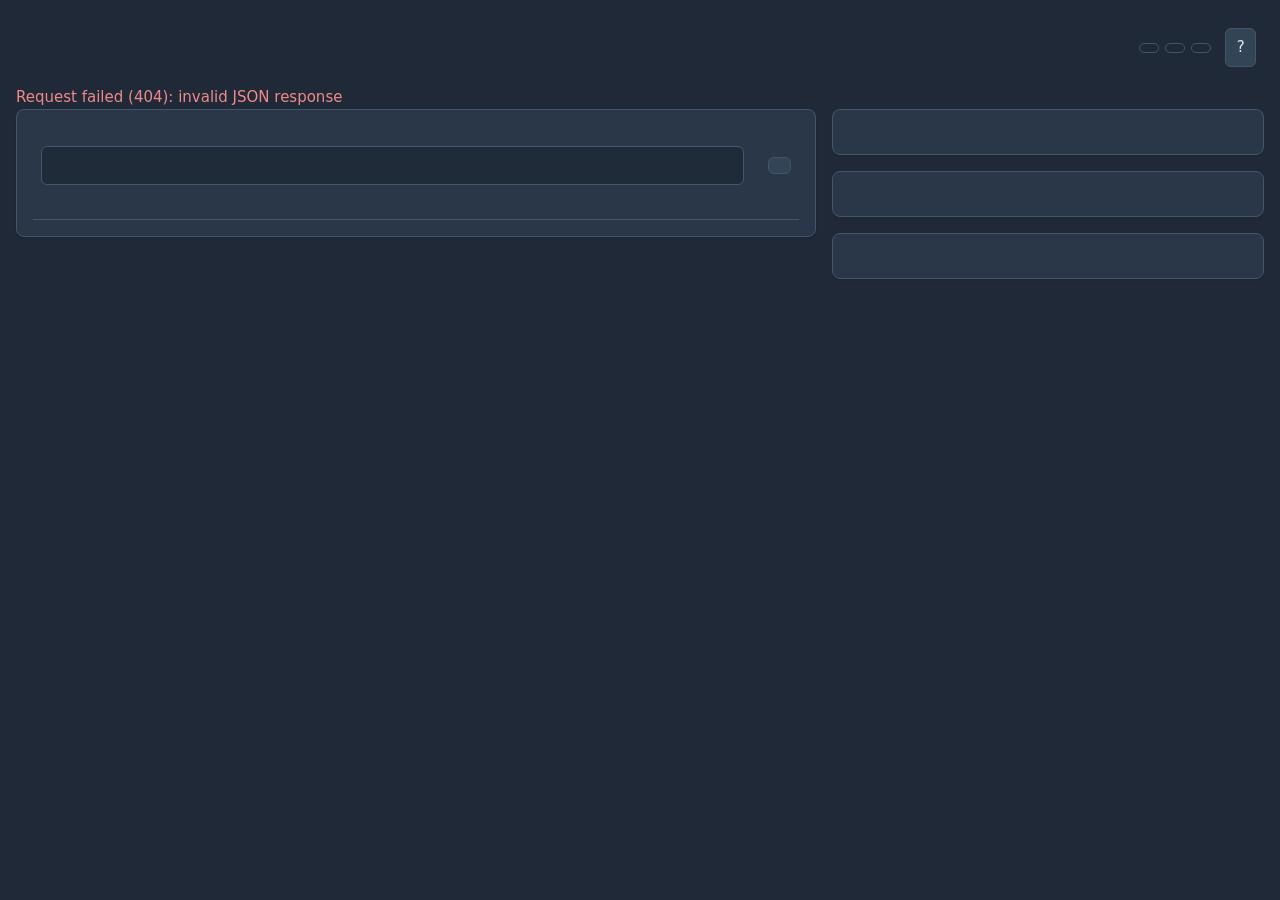
==== ha_app/ui/index.html @ 160e9548 "Stabilize final beta scheduler and panel" ====
<!doctype html>
<html>
<head>
  <meta charset="utf-8">
  <base href="{{INGRESS_BASE_PATH}}">
  <title>Playlist Assistant</title>
  <link rel="stylesheet" href="app.css">
  <link rel="stylesheet" href="polish.css">
</head>
<body>
  <main>
    <header class="app-header">
      <h1 data-i18n="title"></h1>
      <div class="global-status" aria-label="Status">
        <span id="spotify-status" class="status-chip"></span>
        <span id="preview-status" class="status-chip"></span>
        <span id="schedule-status" class="status-chip"></span>
        <button id="help-button" type="button" aria-label="Help">?</button>
      </div>
    </header>
    <p id="message" role="alert"></p>
    <div class="dashboard-grid">
      <section class="playlist-preview">
        <h2 data-i18n="playlist_preview"></h2>
        <div class="playlist-toolbar">
          <input id="filter">
          <button id="reset-sorting" type="button" data-i18n="reset_sorting"></button>
        </div>
        <table>
          <thead>
            <tr>
              <th data-i18n="track_title" data-sort="track_name"></th>
              <th data-i18n="artist" data-sort="artist_name"></th>
              <th data-i18n="score" data-sort="combined_score"></th>
              <th data-i18n="plays" data-sort="play_count"></th>
              <th data-i18n="last_played" data-sort="last_played"></th>
            </tr>
          </thead>
          <tbody id="tracks"></tbody>
        </table>
      </section>
      <aside class="dashboard-sidebar">
        <section>
          <h2 data-i18n="settings"></h2>
          <form id="settings"></form>
        </section>
        <section>
          <h2 data-i18n="spotify_authorization"></h2>
          <div id="spotify-auth"></div>
        </section>
        <section>
          <h2 data-i18n="actions"></h2>
          <div id="actions"></div>
        </section>
      </aside>
    </div>
  </main>
  <dialog id="help-dialog">
    <button id="help-close" type="button" aria-label="Close">×</button>
    <h2 data-i18n="help"></h2>
    <dl id="help-content"></dl>
  </dialog>
  <script src="app.js"></script>
</body>
</html>
---- ha_app/ui/app.css ----
:root{--pa-bg:#1f2937;--pa-panel:#2a3748;--pa-panel-hover:#344457;--pa-border:#44566c;--pa-text:#e2e8f0;--pa-muted:#aab7c6;--pa-accent:#5aa9e6;--pa-accent-strong:#2373a8;--pa-focus:#79c0ff;--pa-success:#79c99e;--pa-error:#f08a8a;--pa-disabled-bg:#3a4859;--pa-disabled-text:#bdc8d4;--pa-radius:8px;--pa-space:1rem;--pa-control-space:.5rem}*{box-sizing:border-box}body{margin:0;background:var(--pa-bg);color:var(--pa-text);font-family:system-ui,-apple-system,"Segoe UI",sans-serif;font-size:15px;line-height:1.45}main{max-width:1440px;margin:0 auto;padding:var(--pa-space)}h1,h2{color:var(--pa-text);line-height:1.2}h1{margin:0;font-size:1.65rem}h2{margin:0 0 .75rem;font-size:1.1rem}section{margin:0;padding:var(--pa-space);background:var(--pa-panel);border:1px solid var(--pa-border);border-radius:var(--pa-radius);box-shadow:0 1px 2px rgb(0 0 0 / .14)}p{margin:.5rem 0}.app-header{display:flex;gap:1rem;justify-content:space-between;align-items:center;margin:.25rem 0 .75rem}.global-status{display:flex;align-items:center;justify-content:flex-end;gap:.4rem;flex-wrap:wrap}.status-chip{border:1px solid var(--pa-border);border-radius:99px;color:var(--pa-muted);font-size:.85rem;padding:.25rem .55rem;white-space:nowrap}.status-chip.ok{color:var(--pa-success)}.status-chip.error{color:var(--pa-error)}#spotify-auth p,label,output,code{color:var(--pa-muted)}#message{min-height:0;margin:0;color:var(--pa-error)}#message:empty{display:none}.dashboard-grid{display:grid;grid-template-columns:minmax(0,1.85fr) minmax(18rem,1fr);gap:var(--pa-space);align-items:start}.playlist-preview{max-height:calc(100vh - 7rem);overflow-y:auto}.dashboard-sidebar{position:sticky;top:var(--pa-space);max-height:calc(100vh - 2rem);overflow-y:auto;display:grid;gap:var(--pa-space);padding-bottom:var(--pa-space)}label{display:flex;flex-direction:column;gap:.2rem;margin:var(--pa-control-space);font-weight:600}.field-error{display:block;color:var(--pa-error);font-size:.85rem;font-weight:400}.invalid{border-color:var(--pa-error)}input,button{margin:var(--pa-control-space);padding:.48rem .65rem;border-radius:6px;font:inherit}input{min-width:7rem;background:#202b39;color:var(--pa-text);border:1px solid var(--pa-border)}input[type="checkbox"]{min-width:auto;accent-color:var(--pa-accent)}button{border:1px solid var(--pa-border);background:var(--pa-panel-hover);color:var(--pa-text);cursor:pointer}button:hover:not(:disabled){background:#405268}button.primary{background:var(--pa-accent-strong);border-color:var(--pa-accent-strong);color:#f1f5f9}button.primary:hover:not(:disabled){background:#216d9f}button:disabled{background:var(--pa-disabled-bg);border-color:var(--pa-border);color:var(--pa-disabled-text);cursor:not-allowed;opacity:1}button:focus-visible,input:focus-visible,a:focus-visible{outline:3px solid var(--pa-focus);outline-offset:2px}a{color:var(--pa-focus)}table{width:100%;border-collapse:collapse}td,th{padding:.55rem .4rem;text-align:left;border-bottom:1px solid var(--pa-border)}th{color:var(--pa-muted);font-weight:600}th[data-sort]{cursor:pointer;color:var(--pa-focus)}tbody tr:hover{background:rgb(255 255 255 / .035)}dialog{max-width:38rem;background:var(--pa-panel);color:var(--pa-text);border:1px solid var(--pa-border);border-radius:var(--pa-radius);padding:1.25rem}dialog::backdrop{background:rgb(0 0 0 / .5)}dialog dt{font-weight:700;margin-top:.65rem}dialog dd{color:var(--pa-muted);margin:.15rem 0}#help-close{float:right}@media (max-width:900px){main{padding:.75rem}.app-header{align-items:flex-start;flex-direction:column}.dashboard-grid{grid-template-columns:1fr}.playlist-preview,.dashboard-sidebar{position:static;max-height:none;overflow:visible}.dashboard-sidebar{padding-bottom:0}section{padding:.75rem}input{max-width:100%;width:100%}label:has(input[type="checkbox"]){flex-direction:row;align-items:center}table{font-size:.875rem}td,th{padding:.4rem .25rem}}
---- ha_app/ui/polish.css ----
/* Desktop table space allocation and responsive polish. */
main { max-width: 1680px; }
.dashboard-grid { grid-template-columns: minmax(0, 1.85fr) minmax(19rem, 1fr); }
.playlist-preview { overflow-x: hidden; }
.playlist-toolbar { display: flex; align-items: center; gap: .5rem; margin-bottom: .5rem; }
.playlist-toolbar input { flex: 1; min-width: 0; }
.playlist-toolbar button, td:nth-child(3), td:nth-child(4), td:nth-child(5) { white-space: nowrap; }
table { table-layout: fixed; }
td, th { overflow: hidden; text-overflow: ellipsis; }
th:nth-child(1) { width: 31%; }
th:nth-child(2) { width: 29%; }
th:nth-child(3) { width: 10%; }
th:nth-child(4) { width: 11%; }
th:nth-child(5) { width: 19%; }
@media (max-width: 900px) {
  .playlist-toolbar { align-items: stretch; flex-direction: column; }
  .playlist-toolbar input, .playlist-toolbar button { width: 100%; margin: .25rem 0; }
}
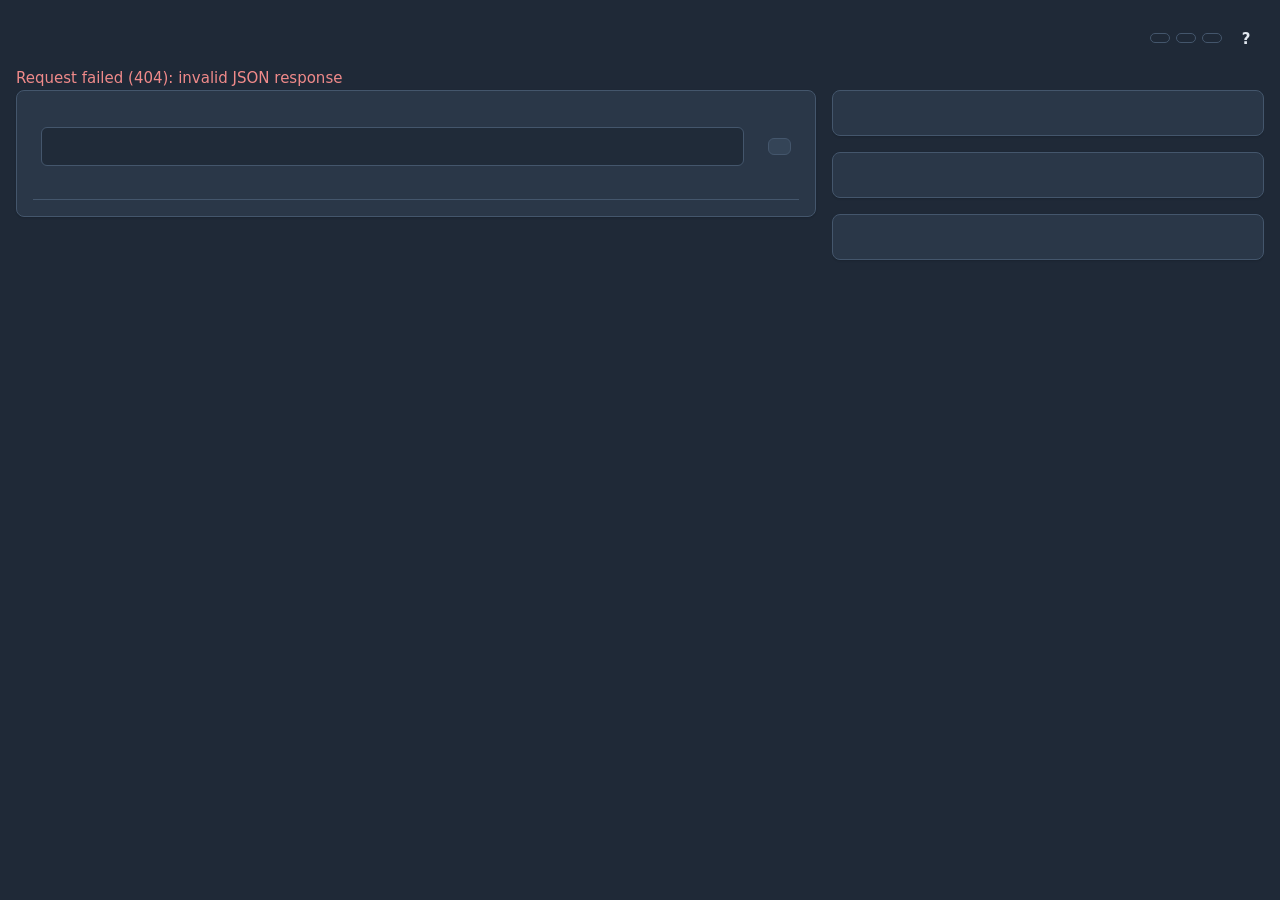
==== commit d57f2e93: "Fix schedule overlap and polish ingress panel" ====
--- a/ha_app/ui/index.html
+++ b/ha_app/ui/index.html
@@ -40,7 +40,7 @@
         </table>
       </section>
       <aside class="dashboard-sidebar">
-        <section>
+        <section id="spotify-section">
           <h2 data-i18n="settings"></h2>
           <form id="settings"></form>
         </section>
@@ -51,6 +51,7 @@
         <section>
           <h2 data-i18n="actions"></h2>
           <div id="actions"></div>
+          <p id="action-message" role="alert"></p>
         </section>
       </aside>
     </div>
--- a/ha_app/ui/polish.css
+++ b/ha_app/ui/polish.css
@@ -16,3 +16,21 @@
   .playlist-toolbar { align-items: stretch; flex-direction: column; }
   .playlist-toolbar input, .playlist-toolbar button { width: 100%; margin: .25rem 0; }
 }
+
+/* Compact settings, contextual action feedback, and unobtrusive help. */
+#action-message { min-height: 1.4rem; color: var(--pa-error); }
+#action-message:empty { display: none; }
+#action-message.ok { color: var(--pa-success); }
+fieldset { min-width: 0; margin: .25rem 0 .8rem; padding: .25rem .45rem .45rem; border: 1px solid var(--pa-border); border-radius: 6px; }
+legend { padding: 0 .25rem; color: var(--pa-muted); font-size: .85rem; font-weight: 700; }
+.input-with-unit { display: flex; align-items: stretch; width: min(100%, 18rem); }
+.input-with-unit input { width: 100%; margin: 0; border-radius: 6px 0 0 6px; }
+.unit { display: grid; place-items: center; min-width: 4rem; padding: 0 .45rem; border: 1px solid var(--pa-border); border-left: 0; border-radius: 0 6px 6px 0; background: #202b39; color: var(--pa-muted); font-weight: 400; }
+.slider-label { display: flex; justify-content: space-between; gap: .5rem; font-size: .85rem; }
+.toggle-row { flex-direction: row; align-items: center; cursor: pointer; }
+.toggle { appearance: none; position: relative; width: 2.5rem; height: 1.35rem; min-width: 2.5rem; margin: 0; border-radius: 99px; background: var(--pa-disabled-bg); cursor: pointer; }
+.toggle::after { content: ""; position: absolute; top: .16rem; left: .16rem; width: .9rem; height: .9rem; border-radius: 50%; background: white; transition: transform .15s; }
+.toggle:checked { background: var(--pa-accent-strong); }
+.toggle:checked::after { transform: translateX(1.15rem); }
+#help-button { width: 2.25rem; height: 2.25rem; margin: 0; border-color: transparent; background: transparent; font-weight: 700; }
+#help-button:hover, #help-button:focus-visible { background: var(--pa-panel-hover); border-color: var(--pa-border); }
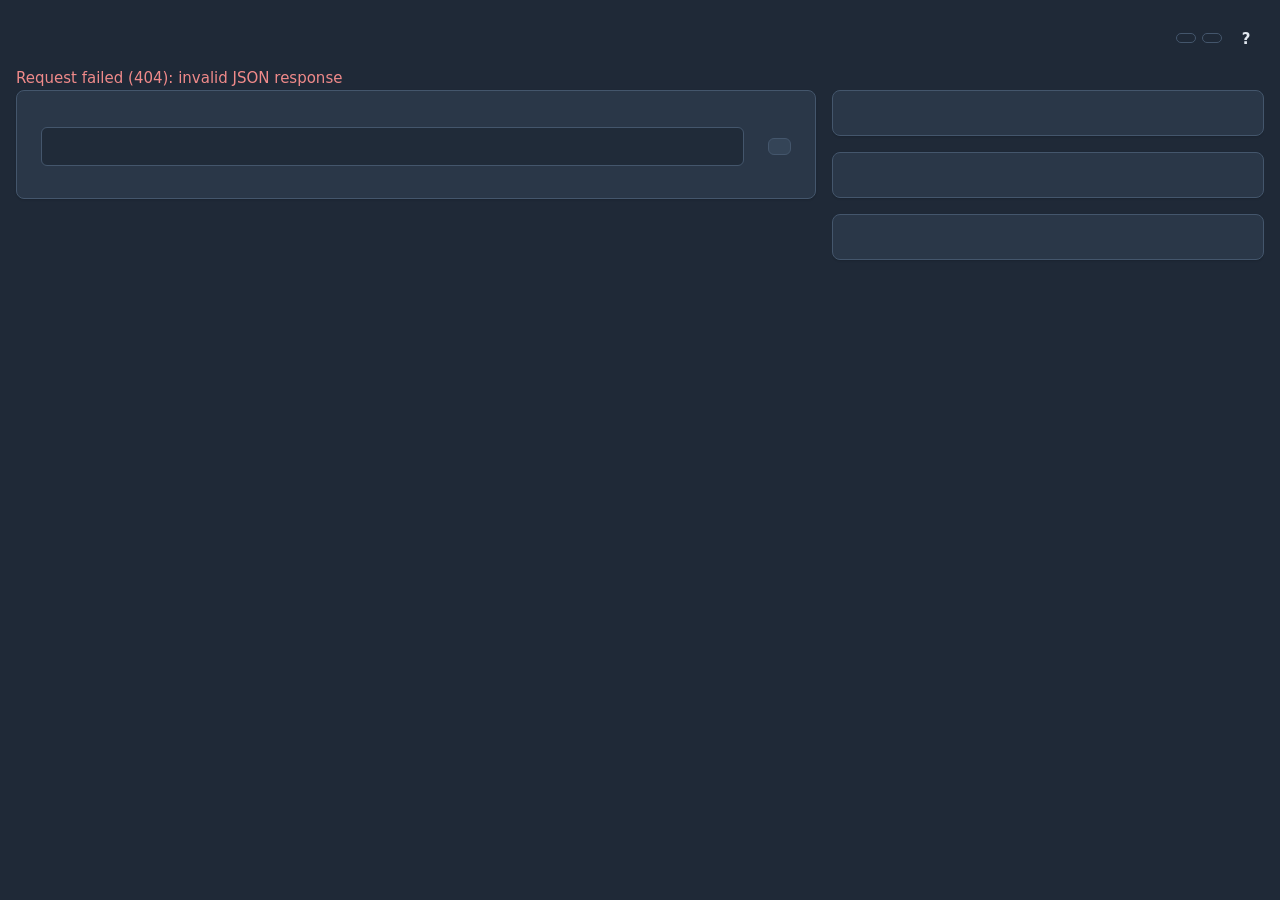
==== commit 08088f1c: "Refine beta ingress UX" ====
--- a/ha_app/ui/index.html
+++ b/ha_app/ui/index.html
@@ -14,7 +14,6 @@
       <div class="global-status" aria-label="Status">
         <span id="spotify-status" class="status-chip"></span>
         <span id="preview-status" class="status-chip"></span>
-        <span id="schedule-status" class="status-chip"></span>
         <button id="help-button" type="button" aria-label="Help">?</button>
       </div>
     </header>
@@ -28,30 +27,23 @@
         </div>
         <table>
           <thead>
-            <tr>
-              <th data-i18n="track_title" data-sort="track_name"></th>
-              <th data-i18n="artist" data-sort="artist_name"></th>
-              <th data-i18n="score" data-sort="combined_score"></th>
-              <th data-i18n="plays" data-sort="play_count"></th>
-              <th data-i18n="last_played" data-sort="last_played"></th>
-            </tr>
+            <tr id="track-columns"></tr>
           </thead>
           <tbody id="tracks"></tbody>
         </table>
       </section>
       <aside class="dashboard-sidebar">
-        <section id="spotify-section">
+        <section id="settings-section">
           <h2 data-i18n="settings"></h2>
           <form id="settings"></form>
         </section>
-        <section>
+        <section id="spotify-authorization-section">
           <h2 data-i18n="spotify_authorization"></h2>
           <div id="spotify-auth"></div>
         </section>
         <section>
           <h2 data-i18n="actions"></h2>
           <div id="actions"></div>
-          <p id="action-message" role="alert"></p>
         </section>
       </aside>
     </div>
--- a/ha_app/ui/polish.css
+++ b/ha_app/ui/polish.css
@@ -4,29 +4,32 @@
 .playlist-preview { overflow-x: hidden; }
 .playlist-toolbar { display: flex; align-items: center; gap: .5rem; margin-bottom: .5rem; }
 .playlist-toolbar input { flex: 1; min-width: 0; }
-.playlist-toolbar button, td:nth-child(3), td:nth-child(4), td:nth-child(5) { white-space: nowrap; }
+.playlist-toolbar button, td:nth-child(3), td:nth-child(4), td:nth-child(5), td:nth-child(6) { white-space: nowrap; }
 table { table-layout: fixed; }
 td, th { overflow: hidden; text-overflow: ellipsis; }
-th:nth-child(1) { width: 31%; }
-th:nth-child(2) { width: 29%; }
-th:nth-child(3) { width: 10%; }
-th:nth-child(4) { width: 11%; }
-th:nth-child(5) { width: 19%; }
+th:nth-child(1) { width: 25%; }
+th:nth-child(2) { width: 24%; }
+th:nth-child(3) { width: 11%; }
+th:nth-child(4) { width: 17%; }
+th:nth-child(5) { width: 8%; }
+th:nth-child(6) { width: 15%; }
 @media (max-width: 900px) {
   .playlist-toolbar { align-items: stretch; flex-direction: column; }
   .playlist-toolbar input, .playlist-toolbar button { width: 100%; margin: .25rem 0; }
 }
 
 /* Compact settings, contextual action feedback, and unobtrusive help. */
-#action-message { min-height: 1.4rem; color: var(--pa-error); }
-#action-message:empty { display: none; }
-#action-message.ok { color: var(--pa-success); }
 fieldset { min-width: 0; margin: .25rem 0 .8rem; padding: .25rem .45rem .45rem; border: 1px solid var(--pa-border); border-radius: 6px; }
 legend { padding: 0 .25rem; color: var(--pa-muted); font-size: .85rem; font-weight: 700; }
 .input-with-unit { display: flex; align-items: stretch; width: min(100%, 18rem); }
 .input-with-unit input { width: 100%; margin: 0; border-radius: 6px 0 0 6px; }
 .unit { display: grid; place-items: center; min-width: 4rem; padding: 0 .45rem; border: 1px solid var(--pa-border); border-left: 0; border-radius: 0 6px 6px 0; background: #202b39; color: var(--pa-muted); font-weight: 400; }
 .slider-label { display: flex; justify-content: space-between; gap: .5rem; font-size: .85rem; }
+.slider-label span:last-child { text-align: right; }
+.slider-values { display: grid; grid-template-columns: 2rem minmax(0, 1fr) 2rem; align-items: center; gap: .35rem; width: min(100%, 18rem); }
+.slider-values input { width: 100%; min-width: 0; margin: 0; }
+.slider-values output { color: var(--pa-text); font-size: 1rem; font-weight: 700; text-align: center; }
+.action-error { color: var(--pa-error); }
 .toggle-row { flex-direction: row; align-items: center; cursor: pointer; }
 .toggle { appearance: none; position: relative; width: 2.5rem; height: 1.35rem; min-width: 2.5rem; margin: 0; border-radius: 99px; background: var(--pa-disabled-bg); cursor: pointer; }
 .toggle::after { content: ""; position: absolute; top: .16rem; left: .16rem; width: .9rem; height: .9rem; border-radius: 50%; background: white; transition: transform .15s; }
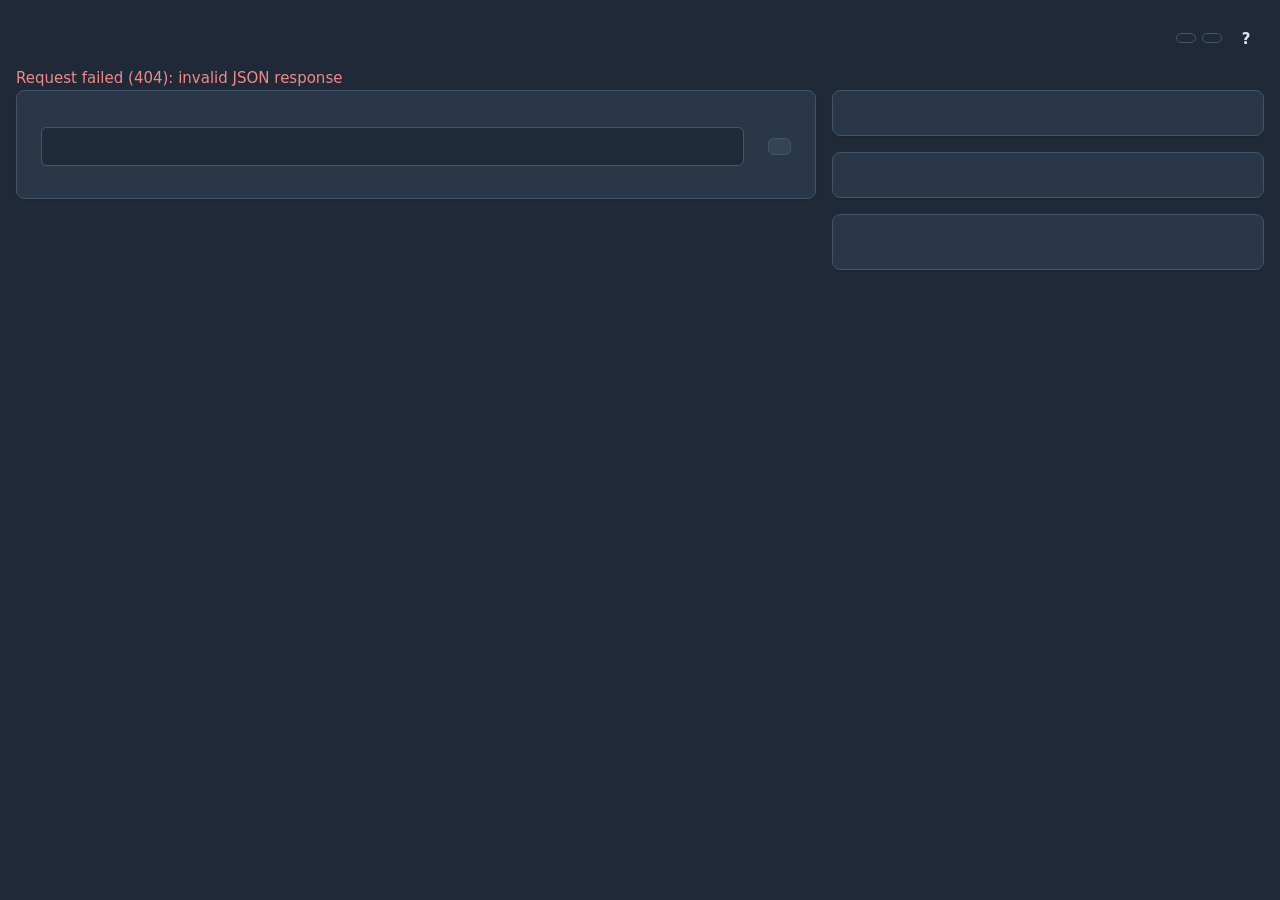
==== commit 16131e66: "Fix beta scheduler and status semantics" ====
--- a/ha_app/ui/index.html
+++ b/ha_app/ui/index.html
@@ -43,6 +43,7 @@
         </section>
         <section>
           <h2 data-i18n="actions"></h2>
+          <div id="job-status" class="job-status"></div>
           <div id="actions"></div>
         </section>
       </aside>
--- a/ha_app/ui/polish.css
+++ b/ha_app/ui/polish.css
@@ -24,11 +24,14 @@
 .input-with-unit { display: flex; align-items: stretch; width: min(100%, 18rem); }
 .input-with-unit input { width: 100%; margin: 0; border-radius: 6px 0 0 6px; }
 .unit { display: grid; place-items: center; min-width: 4rem; padding: 0 .45rem; border: 1px solid var(--pa-border); border-left: 0; border-radius: 0 6px 6px 0; background: #202b39; color: var(--pa-muted); font-weight: 400; }
-.slider-label { display: flex; justify-content: space-between; gap: .5rem; font-size: .85rem; }
+.slider-label { display: flex; justify-content: space-between; gap: .5rem; width: min(100%, 18rem); font-size: .85rem; }
 .slider-label span:last-child { text-align: right; }
 .slider-values { display: grid; grid-template-columns: 2rem minmax(0, 1fr) 2rem; align-items: center; gap: .35rem; width: min(100%, 18rem); }
 .slider-values input { width: 100%; min-width: 0; margin: 0; }
 .slider-values output { color: var(--pa-text); font-size: 1rem; font-weight: 700; text-align: center; }
+.job-status { display: grid; gap: .35rem; margin: 0 .5rem .65rem; }
+.job-status p { display: flex; flex-direction: column; gap: .05rem; margin: 0; color: var(--pa-muted); font-size: .85rem; }
+.job-status strong { color: var(--pa-text); font-size: .9rem; }
 .action-error { color: var(--pa-error); }
 .toggle-row { flex-direction: row; align-items: center; cursor: pointer; }
 .toggle { appearance: none; position: relative; width: 2.5rem; height: 1.35rem; min-width: 2.5rem; margin: 0; border-radius: 99px; background: var(--pa-disabled-bg); cursor: pointer; }
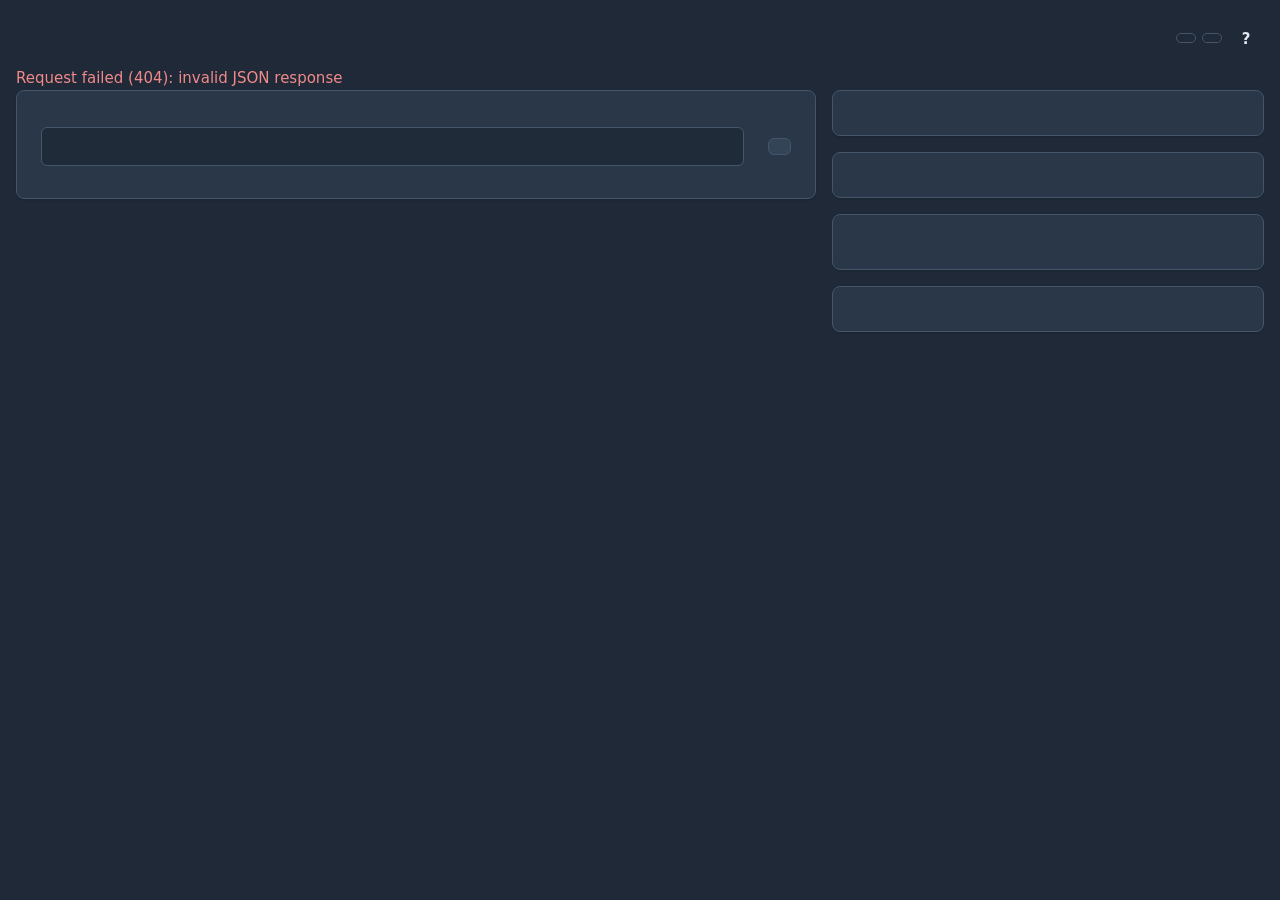
==== commit ca704f9f: "Add Case C Supervisor diagnostic" ====
--- a/ha_app/ui/index.html
+++ b/ha_app/ui/index.html
@@ -46,6 +46,10 @@
           <div id="job-status" class="job-status"></div>
           <div id="actions"></div>
         </section>
+        <section>
+          <h2 data-i18n="case_c_diagnostic"></h2>
+          <div id="case-c-diagnostic"></div>
+        </section>
       </aside>
     </div>
   </main>
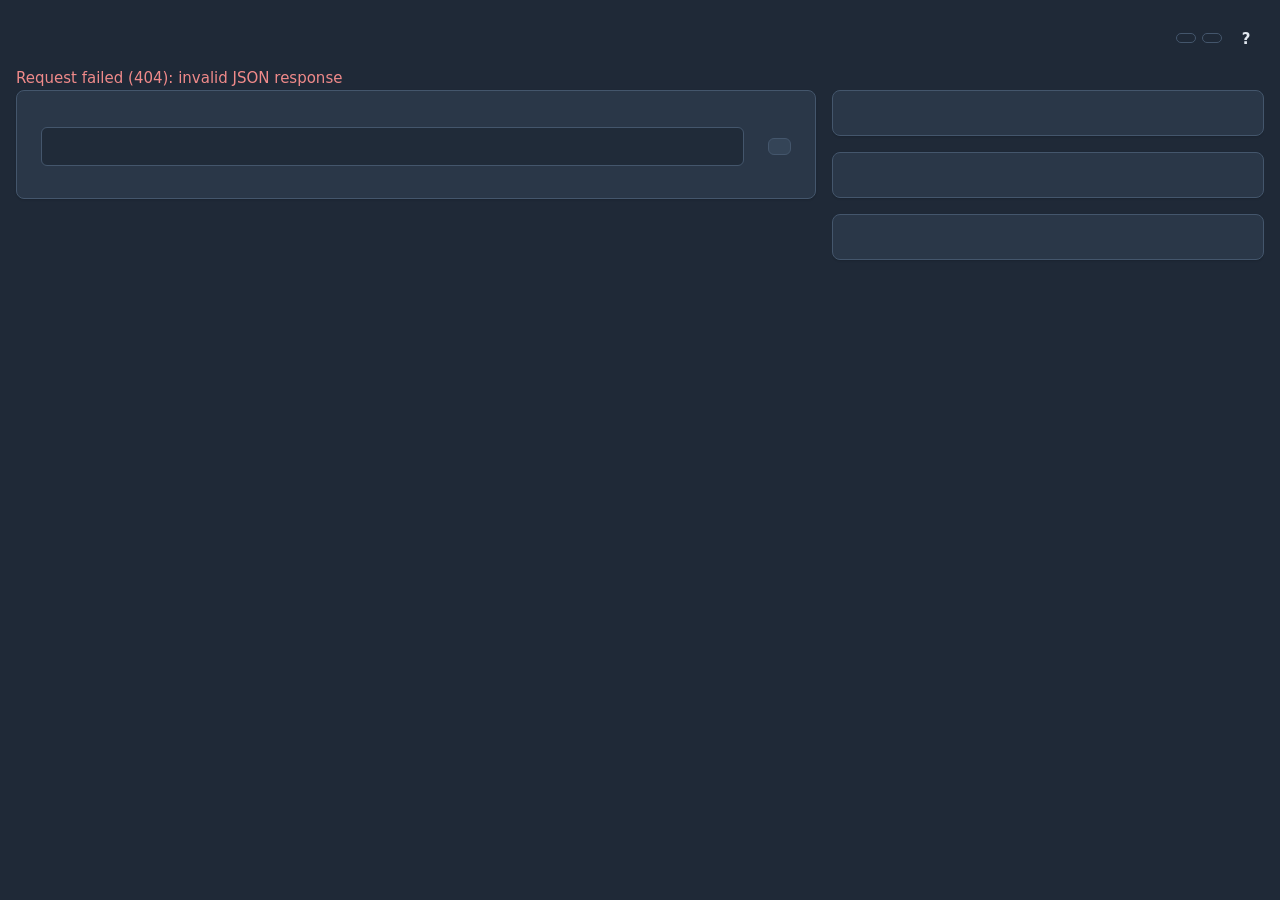
==== commit ba74ff6e: "Restore Historical Test runtime baseline" ====
--- a/ha_app/ui/index.html
+++ b/ha_app/ui/index.html
@@ -43,12 +43,7 @@
         </section>
         <section>
           <h2 data-i18n="actions"></h2>
-          <div id="job-status" class="job-status"></div>
           <div id="actions"></div>
-        </section>
-        <section>
-          <h2 data-i18n="case_c_diagnostic"></h2>
-          <div id="case-c-diagnostic"></div>
         </section>
       </aside>
     </div>
--- a/ha_app/ui/polish.css
+++ b/ha_app/ui/polish.css
@@ -24,14 +24,11 @@
 .input-with-unit { display: flex; align-items: stretch; width: min(100%, 18rem); }
 .input-with-unit input { width: 100%; margin: 0; border-radius: 6px 0 0 6px; }
 .unit { display: grid; place-items: center; min-width: 4rem; padding: 0 .45rem; border: 1px solid var(--pa-border); border-left: 0; border-radius: 0 6px 6px 0; background: #202b39; color: var(--pa-muted); font-weight: 400; }
-.slider-label { display: flex; justify-content: space-between; gap: .5rem; width: min(100%, 18rem); font-size: .85rem; }
+.slider-label { display: flex; justify-content: space-between; gap: .5rem; font-size: .85rem; }
 .slider-label span:last-child { text-align: right; }
 .slider-values { display: grid; grid-template-columns: 2rem minmax(0, 1fr) 2rem; align-items: center; gap: .35rem; width: min(100%, 18rem); }
 .slider-values input { width: 100%; min-width: 0; margin: 0; }
 .slider-values output { color: var(--pa-text); font-size: 1rem; font-weight: 700; text-align: center; }
-.job-status { display: grid; gap: .35rem; margin: 0 .5rem .65rem; }
-.job-status p { display: flex; flex-direction: column; gap: .05rem; margin: 0; color: var(--pa-muted); font-size: .85rem; }
-.job-status strong { color: var(--pa-text); font-size: .9rem; }
 .action-error { color: var(--pa-error); }
 .toggle-row { flex-direction: row; align-items: center; cursor: pointer; }
 .toggle { appearance: none; position: relative; width: 2.5rem; height: 1.35rem; min-width: 2.5rem; margin: 0; border-radius: 99px; background: var(--pa-disabled-bg); cursor: pointer; }
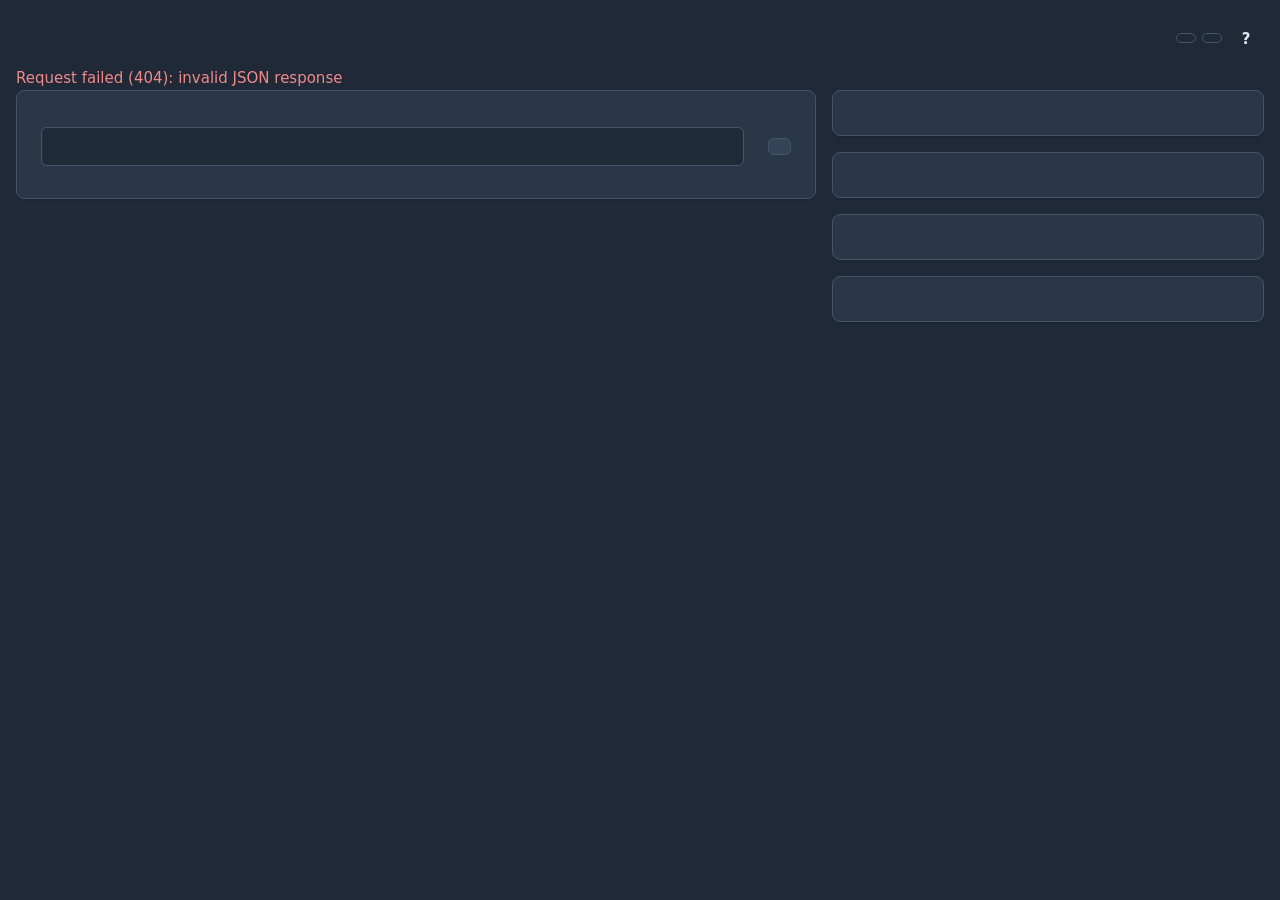
==== commit cb86582e: "Add History data management" ====
--- a/ha_app/ui/index.html
+++ b/ha_app/ui/index.html
@@ -37,6 +37,10 @@
           <h2 data-i18n="settings"></h2>
           <form id="settings"></form>
         </section>
+        <section id="data-management-section">
+          <h2 data-i18n="data_management"></h2>
+          <div id="data-management"></div>
+        </section>
         <section id="spotify-authorization-section">
           <h2 data-i18n="spotify_authorization"></h2>
           <div id="spotify-auth"></div>
--- a/ha_app/ui/polish.css
+++ b/ha_app/ui/polish.css
@@ -35,5 +35,8 @@
 .toggle::after { content: ""; position: absolute; top: .16rem; left: .16rem; width: .9rem; height: .9rem; border-radius: 50%; background: white; transition: transform .15s; }
 .toggle:checked { background: var(--pa-accent-strong); }
 .toggle:checked::after { transform: translateX(1.15rem); }
+.data-management-result { min-height: 1.4rem; color: var(--pa-muted); font-size: .9rem; }
+.data-management-result.ok { color: var(--pa-success); }
+.data-management-result.error { color: var(--pa-error); }
 #help-button { width: 2.25rem; height: 2.25rem; margin: 0; border-color: transparent; background: transparent; font-weight: 700; }
 #help-button:hover, #help-button:focus-visible { background: var(--pa-panel-hover); border-color: var(--pa-border); }
